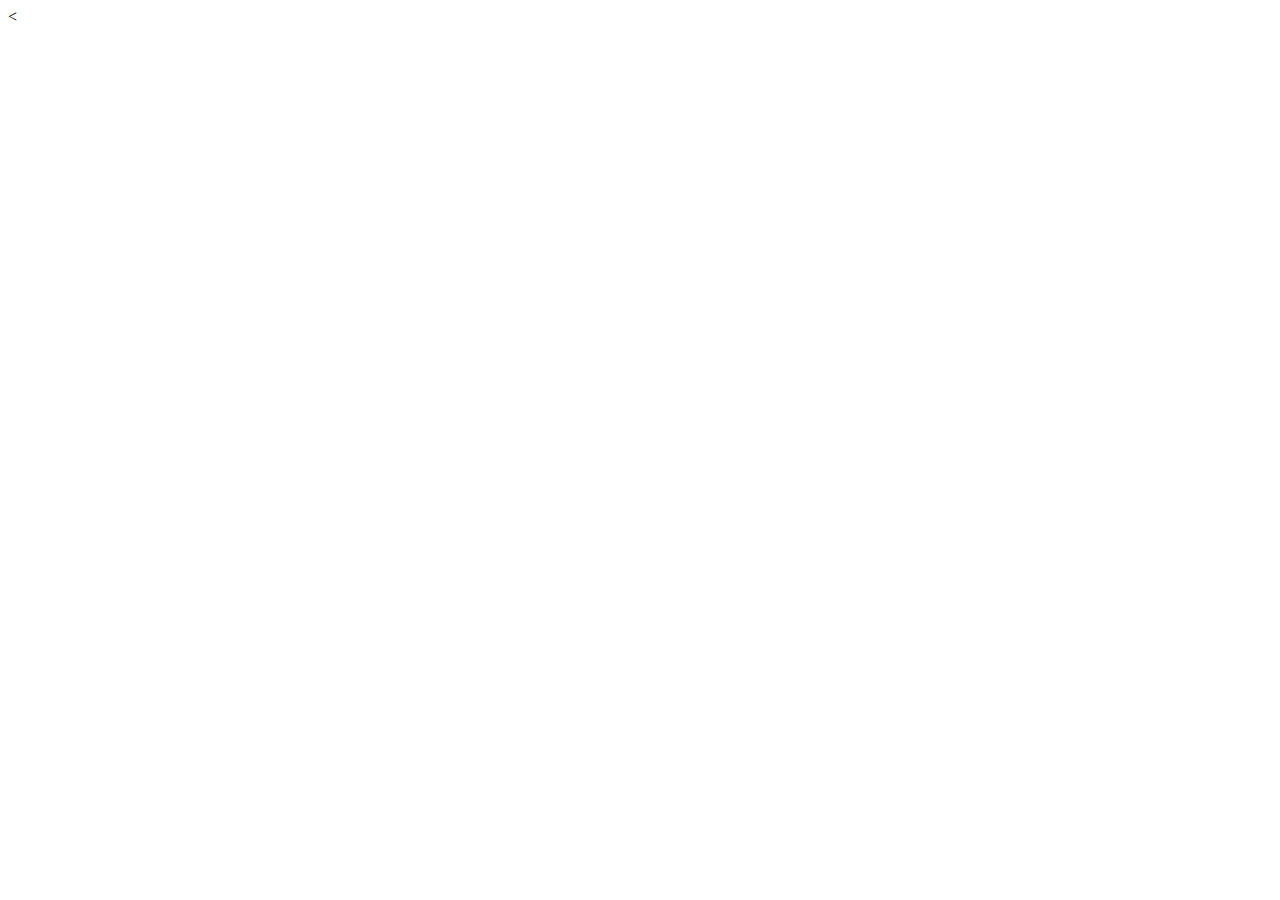
==== csvReader.html @ 6044b389 "Update csvReader.html" ====
<<!DOCTYPE html>
<html>
<head>
  <meta charset="utf-8">
  <title></title>
</head>
<body>

</body>
</html>
<head>
</head>
<body>
   <script type="text/javascript">
    function loadFile(filePath) {
      var result = null;
      var xmlhttp = new XMLHttpRequest();
      xmlhttp.open("GET", filePath, false);
      xmlhttp.send();
      if (xmlhttp.status==200) {
        result = xmlhttp.responseText;
      }
      return result;
    }
    function processData(allText) {
      var allTextLines = allText.split(/\r\n|\n/);
      var headers = allTextLines[0].split(',');
      var lines = [];

      for (var i=1; i<allTextLines.length; i++) {
          var data = allTextLines[i].split(',');
          if (data.length == headers.length) {

              var tarr = [];
              for (var j=0; j<headers.length; j++) {
                  tarr.push(headers[j]+":"+data[j]);
              }
              lines.push(tarr);
          }
      }
      // alert(lines);
  }
    var data = loadFile("./data/iphone-6-elements.csv");
    data = processData(data);
    alert(data);
</script>
</body>
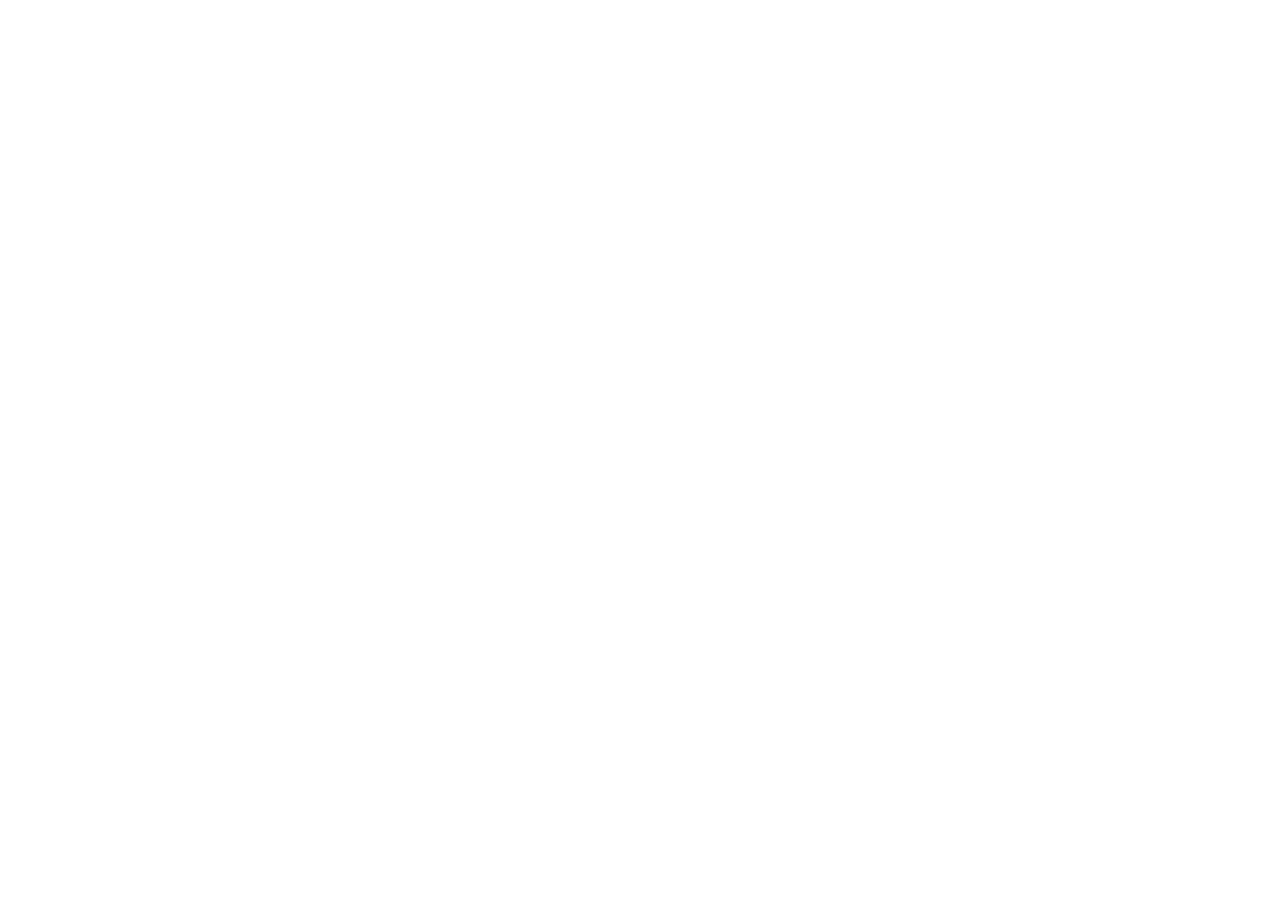
==== commit ccce99dd: "Update csvReader.html" ====
--- a/csvReader.html
+++ b/csvReader.html
@@ -1,17 +1,13 @@
-<<!DOCTYPE html>
+<!DOCTYPE html>
 <html>
 <head>
   <meta charset="utf-8">
   <title></title>
 </head>
 <body>
-
-</body>
-</html>
-<head>
-</head>
-<body>
+    <script type="text/javascript" src="https://www.gstatic.com/charts/loader.js"></script>
    <script type="text/javascript">
+    var name = "iPhone6";
     function loadFile(filePath) {
       var result = null;
       var xmlhttp = new XMLHttpRequest();
@@ -25,23 +21,43 @@
     function processData(allText) {
       var allTextLines = allText.split(/\r\n|\n/);
       var headers = allTextLines[0].split(',');
-      var lines = [];
+      var lines = [
+        ["Element", "Percentage"]
+      ];
 
       for (var i=1; i<allTextLines.length; i++) {
           var data = allTextLines[i].split(',');
           if (data.length == headers.length) {
 
-              var tarr = [];
               for (var j=0; j<headers.length; j++) {
-                  tarr.push(headers[j]+":"+data[j]);
+                  lines.push([headers[j], parseFloat(data[j])]);
               }
-              lines.push(tarr);
           }
+          alert(lines);
+          return lines;
       }
-      // alert(lines);
   }
-    var data = loadFile("./data/iphone-6-elements.csv");
+    var data = loadFile("https://raw.githubusercontent.com/Cyno00/HackMIT-2021/main/data/"+name".csv");
     data = processData(data);
     alert(data);
+    alert(data[0]);
+    alert(data[1]);
+    //Finished file reading--pie chart loading
+    google.charts.load('current', {'packages':['corechart']});
+    google.charts.setOnLoadCallback(drawChart);
+
+    function drawChart() {
+      var chartData = google.visualization.arrayToDataTable(data);
+      var options = {
+          title: "Elements in " + name,
+          pieSliceText: 'label'
+        };
+        var chart = new google.visualization.PieChart(document.getElementById('piechart'));
+
+        chart.draw(chartData, options);
+    }
+
 </script>
-</body>+  <div id="piechart" style="width: 900px; height: 500px;"></div>
+</body>
+</html>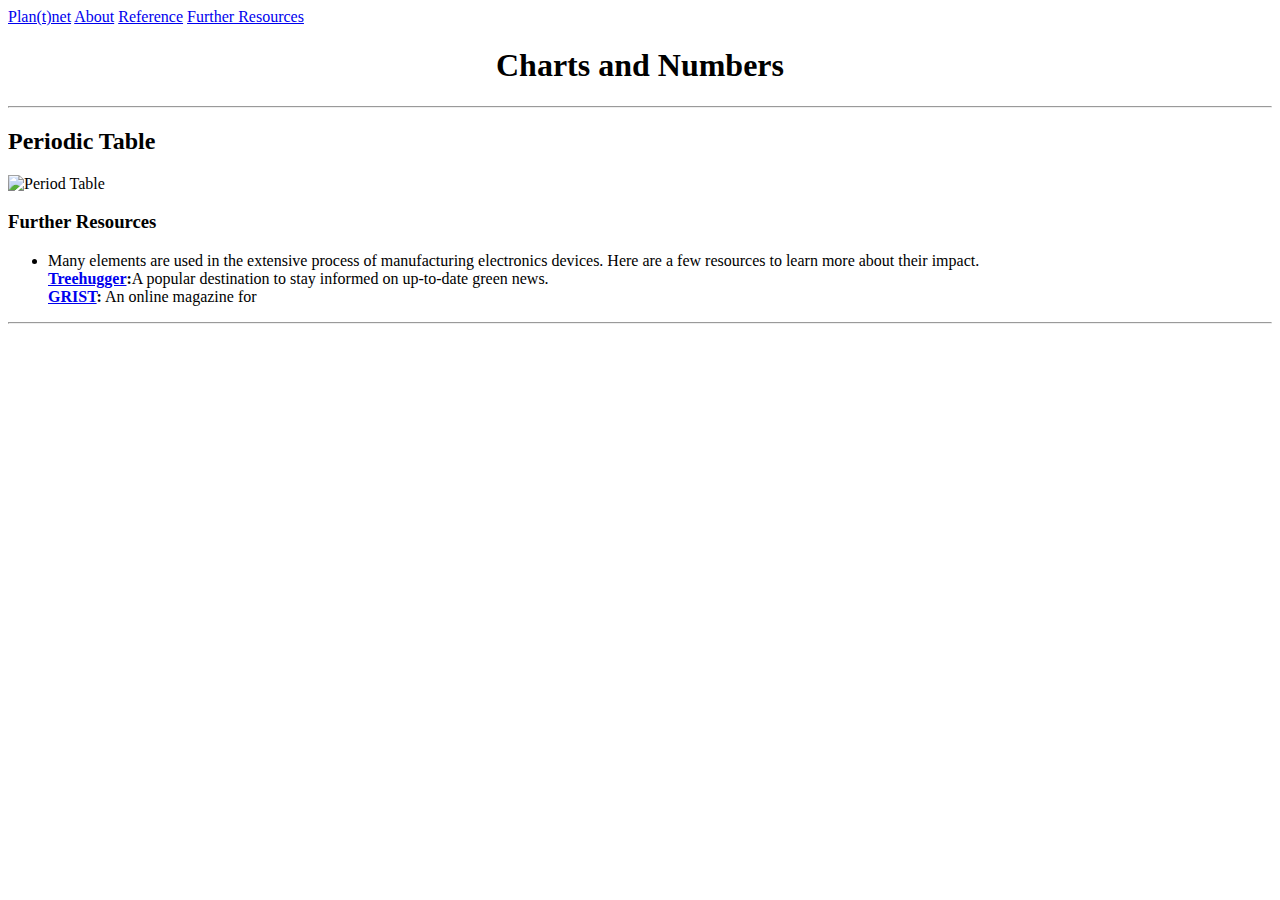
==== commit b3434fec: "Update csvReader.html" ====
--- a/csvReader.html
+++ b/csvReader.html
@@ -3,8 +3,94 @@
 <head>
   <meta charset="utf-8">
   <title></title>
+  <link rel="stylesheet" href="https://maxcdn.bootstrapcdn.com/font-awesome/4.5.0/css/font-awesome.min.css">
+<link href="https://fonts.googleapis.com/css?family=Merriweather:400,900,900i" rel="stylesheet">
+<link rel="stylesheet" type="text/css" href="piepage.css">
+  <style>
+#button {
+  display: inline-block;
+  background-color: #26ff26;
+  width: 50px;
+  height: 50px;
+  text-align: center;
+  border-radius: 4px;
+  position: fixed;
+  bottom: 30px;
+  right: 30px;
+  transition: background-color .3s, 
+    opacity .5s, visibility .5s;
+  opacity: 0;
+  visibility: hidden;
+  z-index: 1000;
+}
+#button::after {
+  content: "\f077";
+  font-family: FontAwesome;
+  font-weight: normal;
+  font-style: normal;
+  font-size: 2em;
+  line-height: 50px;
+  color: #fff;
+}
+#button:hover {
+  cursor: pointer;
+  background-color: #00dc00;
+}
+#button:active {
+  background-color: #78ff78;
+}
+#button.show {
+  opacity: 1;
+  visibility: visible;
+}
+
+/* Styles for the content section */
+
+.content {
+  width: 77%;
+  margin: 50px auto;
+  font-family: 'Merriweather', serif;
+  font-size: 17px;
+  color: #6c767a;
+  line-height: 1.9;
+}
+@media (min-width: 500px) {
+  .content {
+    width: 43%;
+  }
+  #button {
+    margin: 30px;
+  }
+}
+.content h1 {
+  margin-bottom: -10px;
+  color: #03a9f4;
+  line-height: 1.5;
+}
+.content h3 {
+  font-style: italic;
+  color: #96a2a7;
+}
+</style>
 </head>
+  <a id="button"></a>
 <body>
+
+  <!-- Navigation Bar -->
+  <div class = "topnav">
+      <a href="#" class="biggreenthing">Plan(t)net</a>
+      <a href="#About" class="biggreenthing">About</a>
+    <a href="#" class="biggreenthing">Reference</a>           
+    <a href="#" class="biggreenthing">Further Resources</a>
+  </div> 
+
+ <!-- Title -->
+<header class="container" style="max-width:1600px;min-width:500px" id="home" > 
+<div id="piething">
+  <h1 style="color: black; /*padding: 0 0em 1em 0;*/ text-align: center;">Charts and Numbers<br></h1>
+</div> <hr>
+
+  <script src="https://ajax.googleapis.com/ajax/libs/jquery/3.5.1/jquery.min.js"></script>
     <script type="text/javascript" src="https://www.gstatic.com/charts/loader.js"></script>
    <script type="text/javascript">
     var name = "iPhone6";
@@ -18,46 +104,122 @@
       }
       return result;
     }
+    var leftOverData = [];
     function processData(allText) {
       var allTextLines = allText.split(/\r\n|\n/);
       var headers = allTextLines[0].split(',');
-      var lines = [
-        ["Element", "Percentage"]
-      ];
-
+      var lines = [];
       for (var i=1; i<allTextLines.length; i++) {
           var data = allTextLines[i].split(',');
           if (data.length == headers.length) {
-
+              var leftOver = 100;
               for (var j=0; j<headers.length; j++) {
-                  lines.push([headers[j], parseFloat(data[j])]);
+                var num = parseFloat(data[j]);
+                if(num > 1) {
+                  //var tooltipImg = '<img src ="' + tooltipChart.getImageURI() + '">';
+                  var toolTipLink = '<a "href =#"' +headers[j] + '">See more</a>'; 
+                  leftOver -= num;
+                  lines.push([headers[j], num, "Lorem Ipsum Dolor <br>" + toolTipLink]);
+                }
+                else {
+                  var toolTipLink = '<a "href =#Others">See more</a>';
+                  lines.push(["Other", leftOver, "<br>" + toolTipLink]);
+                  for(var k = j+1; k < headers.length; k++) {
+                    num = parseFloat(data[k]);
+                    leftOverData.push([headers[k], num, "" + toolTipLink]);
+                  }
+                  break;
+                }
               }
+
           }
-          alert(lines);
           return lines;
       }
   }
-    var data = loadFile("https://raw.githubusercontent.com/Cyno00/HackMIT-2021/main/data/"+name".csv");
+    var data = loadFile("https://raw.githubusercontent.com/Cyno00/HackMIT-2021/main/data/"+name+".csv");
     data = processData(data);
-    alert(data);
-    alert(data[0]);
-    alert(data[1]);
     //Finished file reading--pie chart loading
     google.charts.load('current', {'packages':['corechart']});
-    google.charts.setOnLoadCallback(drawChart);
-
+    google.charts.setOnLoadCallback(drawTooltipChart);
+    function drawTooltipChart() {
+      var toolTipData = new google.visualization.DataTable();
+      var tooltipOptions = {
+        title: "Other Elements in " + name,
+        pieSliceText: 'none'
+      }
+      toolTipData.addColumn('string', "Element");
+      toolTipData.addColumn('number', "Percentage");
+      toolTipData.addColumn({type: 'string', role: 'tooltip'});
+      toolTipData.addRows(leftOverData);
+
+      var view = new google.visualization.DataView(toolTipData);
+
+      var hiddenDiv = document.getElementById('hidden_div');
+      var tooltipChart = new google.visualization.PieChart(hiddenDiv);
+
+      google.visualization.events.addListener(tooltipChart, 'ready', function() {
+
+        var tooltipImg = '<img src ="' + tooltipChart.getImageURI() + '">';
+        data[data.length-1][2] = tooltipImg + data[data.length-1][2];
+      });
+
+      tooltipChart.draw(view, tooltipOptions);
+      drawChart();
+    }
     function drawChart() {
-      var chartData = google.visualization.arrayToDataTable(data);
+      var chartData = new google.visualization.DataTable();
+      chartData.addColumn('string', "Element");
+      chartData.addColumn('number', "Percentage");
+      chartData.addColumn({
+        type: 'string',
+        role: 'tooltip',
+        label: 'Tooltip Chart',
+        'p': {'html' : true,trigger:'selection'}
+      });
+      chartData.addRows(data);
       var options = {
           title: "Elements in " + name,
-          pieSliceText: 'label'
+          pieSliceText: 'label',
+          tooltip: {isHtml: true, trigger : "selection"},
+          focusTarget:'category'
         };
         var chart = new google.visualization.PieChart(document.getElementById('piechart'));
 
         chart.draw(chartData, options);
     }
+    //Scroll to top button
+    var btn = $('#button');
+
+$(window).scroll(function() {
+  if ($(window).scrollTop() > 300) {
+    btn.addClass('show');
+  } else {
+    btn.removeClass('show');
+  }
+});
+
+btn.on('click', function(e) {
+  e.preventDefault();
+  $('html, body').animate({scrollTop:0}, '300');
+});
+
 
 </script>
-  <div id="piechart" style="width: 900px; height: 500px;"></div>
+    <div class = "row">
+  <div class = "column" id="piechart""></div>
+  <div class = "column" class="periodicpic">
+    <h2>Periodic Table</h2>
+<img id = "periodicpic" src="https://cdn.technologyreview.com/i/images/iphonecharts2x1108.png?sw=700&cx=19&cy=16&cw=1151&ch=508" alt="Period Table">
+<h3 id = "Further"> Further Resources </h3>
+<ul><li id="list">Many elements are used in the extensive process of manufacturing electronics devices. Here are a few resources to learn more about their impact.</li>
+    <dl><a href="http://www.treehugger.com/"><b>Treehugger</a>:</b>A popular destination to stay informed on up-to-date green news.</dl>
+    <dl><a href="http://grist.org/"><b>GRIST</a>:</b> An online magazine for </dl>
+</ul>
+
+        </div>
+</div>
+<hr>
+
+  <div id="hidden_div" style="display:none"></div>
 </body>
-</html>+</html>
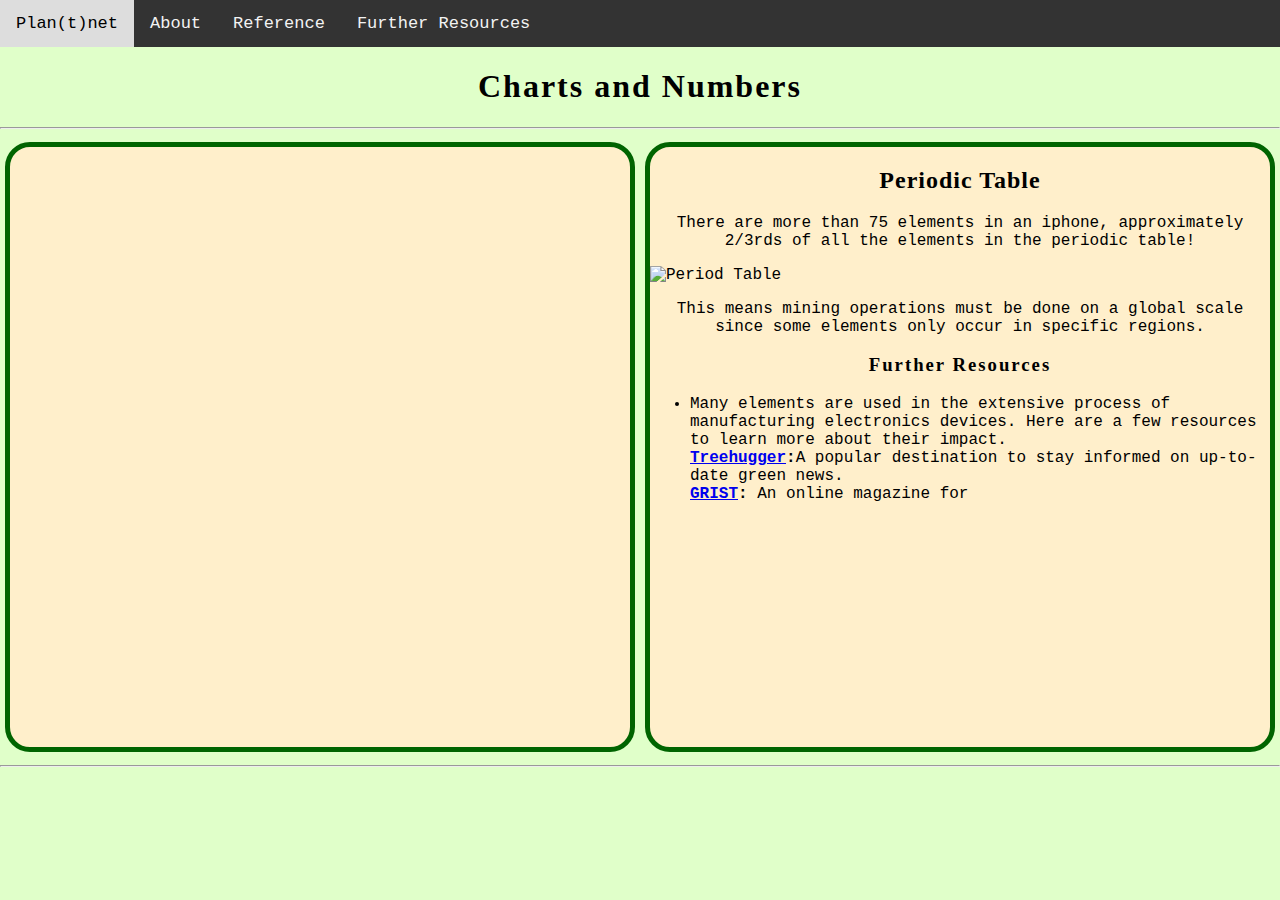
==== commit 3e1e9bab: "moved periodic table onto new page" ====
--- a/csvReader.html
+++ b/csvReader.html
@@ -209,7 +209,10 @@
   <div class = "column" id="piechart""></div>
   <div class = "column" class="periodicpic">
     <h2>Periodic Table</h2>
-<img id = "periodicpic" src="https://cdn.technologyreview.com/i/images/iphonecharts2x1108.png?sw=700&cx=19&cy=16&cw=1151&ch=508" alt="Period Table">
+		<p style = "text-align: center;"> There are more than 75 elements in an iphone, approximately 2/3rds of all the elements in the periodic table! </p> 
+		<img id = "periodicpic" src="https://cdn.technologyreview.com/i/images/iphonecharts2x1108.png?sw=700&cx=19&cy=16&cw=1151&ch=508" alt="Period Table">
+		<p style = "text-align: center;"> This means mining operations must be done on a global scale since some elements only occur in specific regions. </p>
+
 <h3 id = "Further"> Further Resources </h3>
 <ul><li id="list">Many elements are used in the extensive process of manufacturing electronics devices. Here are a few resources to learn more about their impact.</li>
     <dl><a href="http://www.treehugger.com/"><b>Treehugger</a>:</b>A popular destination to stay informed on up-to-date green news.</dl>
--- a/piepage.css
+++ b/piepage.css
@@ -0,0 +1,112 @@
+title {
+  display: none;
+  font-style: oblique;
+  font-size:  60;
+
+}
+
+link {
+  display: none;
+}
+
+.right {
+  text-align:  right;
+}
+
+.topbar {
+  color: 33CAFF;
+}
+
+/* Add a black background color to the top navigation */
+.topnav {
+  background-color: #333;
+  overflow: hidden;
+}
+
+/* Style the links inside the navigation bar */
+.topnav a {
+  float: left;
+  color: #f2f2f2;
+  text-align: center;
+  padding: 14px 16px;
+  text-decoration: none;
+  font-size: 17px;
+}
+
+/* Change the color of links on hover */
+.topnav a:hover {
+  background-color: #ddd;
+  color: black;
+}
+
+/* Add a color to the active/current link */
+.topnav a.active {
+  background-color: #04AA6D;
+  color: white;
+}
+
+html, body
+{
+    height: 100%;
+    min-height: 100%;
+    /*background: url(https://www.massey.ac.nz/massey/fms/Web%20office/explore/hero%20images/Hero---natural-environment.jpg) no-repeat center center fixed; 
+  -webkit-background-size: cover;
+  -moz-background-size: cover;
+  -o-background-size: cover;
+  background-size: cover;
+  font-family: Arial;*/
+  background-color: #e0ffc9;
+}
+
+body
+{
+    margin: 0;
+    background-color: #whitesmoke;
+    font-family: "Courier New";}
+h1, h2, h3, h4, h5, h6 {
+   font-family: "Playfair Display";
+    letter-spacing: 2px;
+
+  }
+
+#piechart {
+  align-content: center;
+  border-radius: 25px;
+  width: 600px; height: 600px;
+}
+
+.row{
+  display:  flex;
+}
+
+.column {
+  flex:  50%;
+  border-style: solid;
+  border-color: darkgreen;
+  border-width: 5px;
+  margin: 5px;
+  border-radius: 25px;
+  background-color: #ffefcb;
+ 
+  }
+
+h2 {
+
+  text-align: center;
+  letter-spacing: 1px;
+
+}
+
+.periodicpic {
+  align-content: center;
+  width: 600px;
+  height: 400px; 
+  margin-left: 15px;
+}
+
+.list{}
+
+#Further {
+
+  text-align: center;
+}
